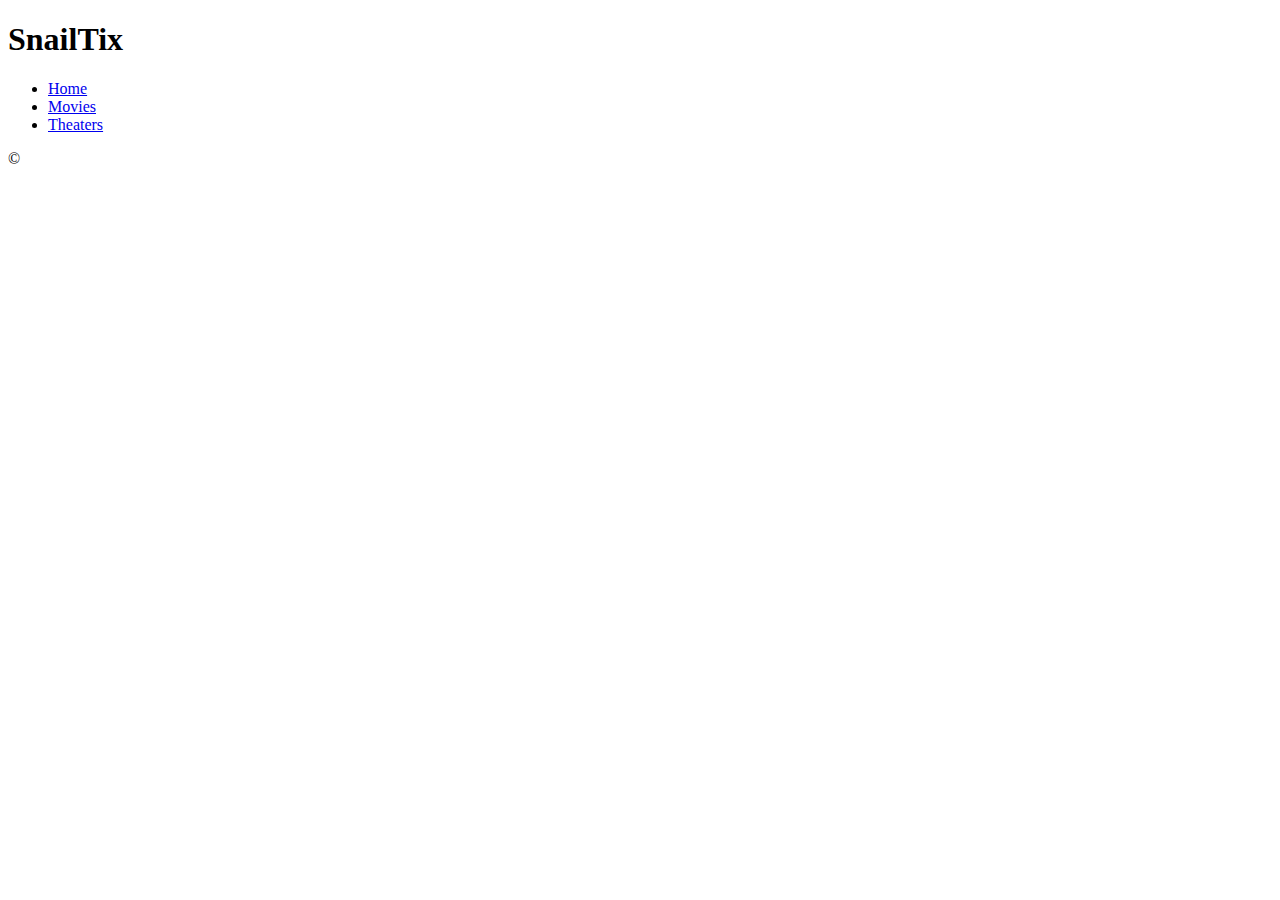
==== movies/index.html @ 8601f309 "Add a movies and a theaters webpages" ====
<!DOCTYPE html>
<html class="no-js" id="home" lang="en">
  <head>
    <title>Movies</title>
    <meta charset="utf-8" />
    <meta name="viewport"
      content="width=device-width,initial-scale=1.0,shrink-to-fit=no" />
      <link rel="stylesheet" href="screen.css" />
      <link rel="stylesheet" href="#//basehold.it/22" />
      <script src="js/modernizr.js"></script>
    </head>
    <body>
      <header id="header">
        <h1>SnailTix</h1>
        <nav id="navigation">
          <ul>
            <li><a href="../">Home</a></li>
            <li><a href="../movies/">Movies</a></li>
            <li><a href="../theaters/">Theaters</a></li>
          </ul>
        </nav>
      </header>
      <main id="main-content">
      </main>
      <footer id="footer">
        <p>&copy; </p>
      </footer>
      <script src="https://ajax.googleapis.com/ajax/libs/jquery/3.2.1/jquery.min.js"></script>
      <script src="js/site.js"></script>
    </body>
</html>
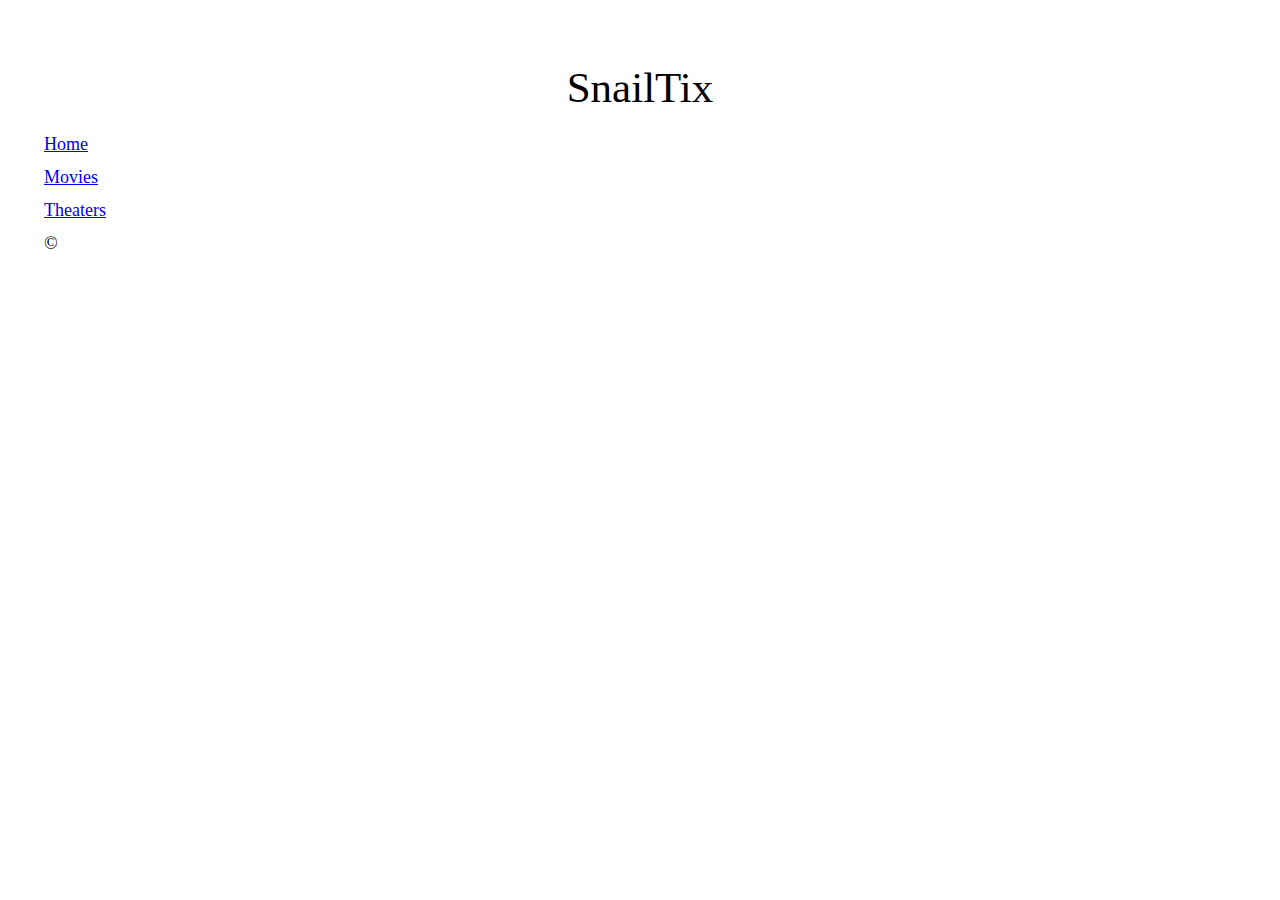
==== commit 426b6301: "Fix navigation to access js file from all folders" ====
--- a/movies/index.html
+++ b/movies/index.html
@@ -5,9 +5,9 @@
     <meta charset="utf-8" />
     <meta name="viewport"
       content="width=device-width,initial-scale=1.0,shrink-to-fit=no" />
-      <link rel="stylesheet" href="screen.css" />
+      <link rel="stylesheet" href="../screen.css" />
       <link rel="stylesheet" href="#//basehold.it/22" />
-      <script src="js/modernizr.js"></script>
+      <script src="../js/modernizr.js"></script>
     </head>
     <body>
       <header id="header">
--- a/screen.css
+++ b/screen.css
@@ -0,0 +1,210 @@
+/* http://meyerweb.com/eric/tools/css/reset/
+   v2.0 | 20110126
+   License: none (public domain)
+*/
+/* stylelint-disable */
+/* Keep reset CSS to one minified line */
+a,abbr,acronym,address,applet,article,aside,audio,b,big,blockquote,body,canvas,caption,center,cite,code,dd,del,details,dfn,div,dl,dt,em,embed,fieldset,figcaption,figure,footer,form,h1,h2,h3,h4,h5,h6,header,hgroup,html,i,iframe,img,ins,kbd,label,legend,li,mark,menu,nav,object,ol,output,p,pre,q,ruby,s,samp,section,small,span,strike,strong,sub,summary,sup,table,tbody,td,tfoot,th,thead,time,tr,tt,u,ul,var,video{margin:0;padding:0;border:0;font:inherit;vertical-align:baseline}article,aside,details,figcaption,figure,footer,header,hgroup,menu,nav,section{display:block}html,.reset{line-height:1}ol,ul{list-style:none}blockquote,q{quotes:none}blockquote:after,blockquote:before,q:after,q:before{content:'';content:none}table{border-collapse:collapse;border-spacing:0}
+/* stylelint-enable */
+
+/* Forms
+   ========================================================================== */
+
+/**
+ * 1. Change the font styles in all browsers (opinionated).
+ * 2. Remove the margin in Firefox and Safari.
+ */
+
+button,
+input,
+optgroup,
+select,
+textarea {
+  font-family: inherit; /* 1 */
+  font-size: inherit; /* 1 */
+  line-height: inherit; /* 1 */
+  margin: 0; /* 2 */
+}
+
+/**
+ * Show the overflow in IE.
+ * 1. Show the overflow in Edge.
+ */
+
+button,
+input { /* 1 */
+  overflow: visible;
+}
+
+/**
+ * Remove the inheritance of text transform in Edge, Firefox, and IE.
+ * 1. Remove the inheritance of text transform in Firefox.
+ */
+
+button,
+select { /* 1 */
+  text-transform: none;
+}
+
+/**
+ * 1. Prevent a WebKit bug where (2) destroys native `audio` and `video`
+ *    controls in Android 4.
+ * 2. Correct the inability to style clickable types in iOS and Safari.
+ */
+
+button,
+html [type="button"], /* 1 */
+[type="reset"],
+[type="submit"] {
+  -webkit-appearance: button; /* 2 */
+}
+
+/**
+ * Remove the inner border and padding in Firefox.
+ */
+
+button::-moz-focus-inner,
+[type="button"]::-moz-focus-inner,
+[type="reset"]::-moz-focus-inner,
+[type="submit"]::-moz-focus-inner {
+  border-style: none;
+  padding: 0;
+}
+
+/**
+ * Restore the focus styles unset by the previous rule.
+ */
+
+button:-moz-focusring,
+[type="button"]:-moz-focusring,
+[type="reset"]:-moz-focusring,
+[type="submit"]:-moz-focusring {
+  outline: 1px dotted ButtonText;
+}
+
+/**
+ * Correct the padding in Firefox.
+ */
+
+fieldset {
+  padding: 0.35em 0.75em 0.625em;
+}
+
+/**
+ * 1. Correct the text wrapping in Edge and IE.
+ * 2. Correct the color inheritance from `fieldset` elements in IE.
+ * 3. Remove the padding so developers are not caught out when they zero out
+ *    `fieldset` elements in all browsers.
+ */
+
+legend {
+  box-sizing: border-box; /* 1 */
+  color: inherit; /* 2 */
+  display: table; /* 1 */
+  max-width: 100%; /* 1 */
+  padding: 0; /* 3 */
+  white-space: normal; /* 1 */
+}
+
+/**
+ * 1. Add the correct display in IE 9-.
+ * 2. Add the correct vertical alignment in Chrome, Firefox, and Opera.
+ */
+
+progress {
+  display: inline-block; /* 1 */
+  vertical-align: baseline; /* 2 */
+}
+
+/**
+ * Remove the default vertical scrollbar in IE.
+ */
+
+textarea {
+  overflow: auto;
+}
+
+/**
+ * 1. Add the correct box sizing in IE 10-.
+ * 2. Remove the padding in IE 10-.
+ */
+
+[type="checkbox"],
+[type="radio"] {
+  box-sizing: border-box; /* 1 */
+  padding: 0; /* 2 */
+}
+
+/**
+ * Correct the cursor style of increment and decrement buttons in Chrome.
+ */
+
+[type="number"]::-webkit-inner-spin-button,
+[type="number"]::-webkit-outer-spin-button {
+  height: auto;
+}
+
+/**
+ * 1. Correct the odd appearance in Chrome and Safari.
+ * 2. Correct the outline style in Safari.
+ */
+
+[type="search"] {
+  -webkit-appearance: textfield; /* 1 */
+  outline-offset: -2px; /* 2 */
+}
+
+/**
+ * Remove the inner padding and cancel buttons in Chrome and Safari on macOS.
+ */
+
+[type="search"]::-webkit-search-cancel-button,
+[type="search"]::-webkit-search-decoration {
+  -webkit-appearance: none;
+}
+
+/**
+ * 1. Correct the inability to style clickable types in iOS and Safari.
+ * 2. Change font properties to `inherit` in Safari.
+ */
+
+::-webkit-file-upload-button {
+  -webkit-appearance: button; /* 1 */
+  font: inherit; /* 2 */
+}
+
+/* Begin site styles below */
+
+html {
+  font-size: 1.125em; /* 18 / 16 = 1.125 */
+  line-height: 1.222em; /* 22 / 18 = 1.2222222222 */
+  text-rendering: optimizeLegibility;
+
+}
+
+body {
+  padding-top: 3.667em; /* 66 / 18 = 3.667... */
+  padding-right: 2.44444444em; /* 44 / 18 = 2.44444444 */
+  padding-left: 2.44444444em; /* 44 / 18 = 2.44444444 */
+}
+
+h1,
+p {
+  padding-bottom: 1.222em; /* 22 / 18 = 1.2222222222 */
+}
+
+h1 {
+  font-size: 2.38889em; /* 42 / 18 = 2.38889 */
+  line-height: 1.032em; /* 44 / 42.635 = 1.032 */
+  padding-bottom: 0.516em; /* 22 / 42.635 = 0.516 */
+  text-align: center;
+}
+
+ol {
+  padding-bottom: 0.611em; /* 11 / 18 = 0.6111111 */
+  list-style-type: none;
+}
+
+li {
+  padding-bottom: 0.611em; /* 11 / 18 = 0.6111111 */
+}
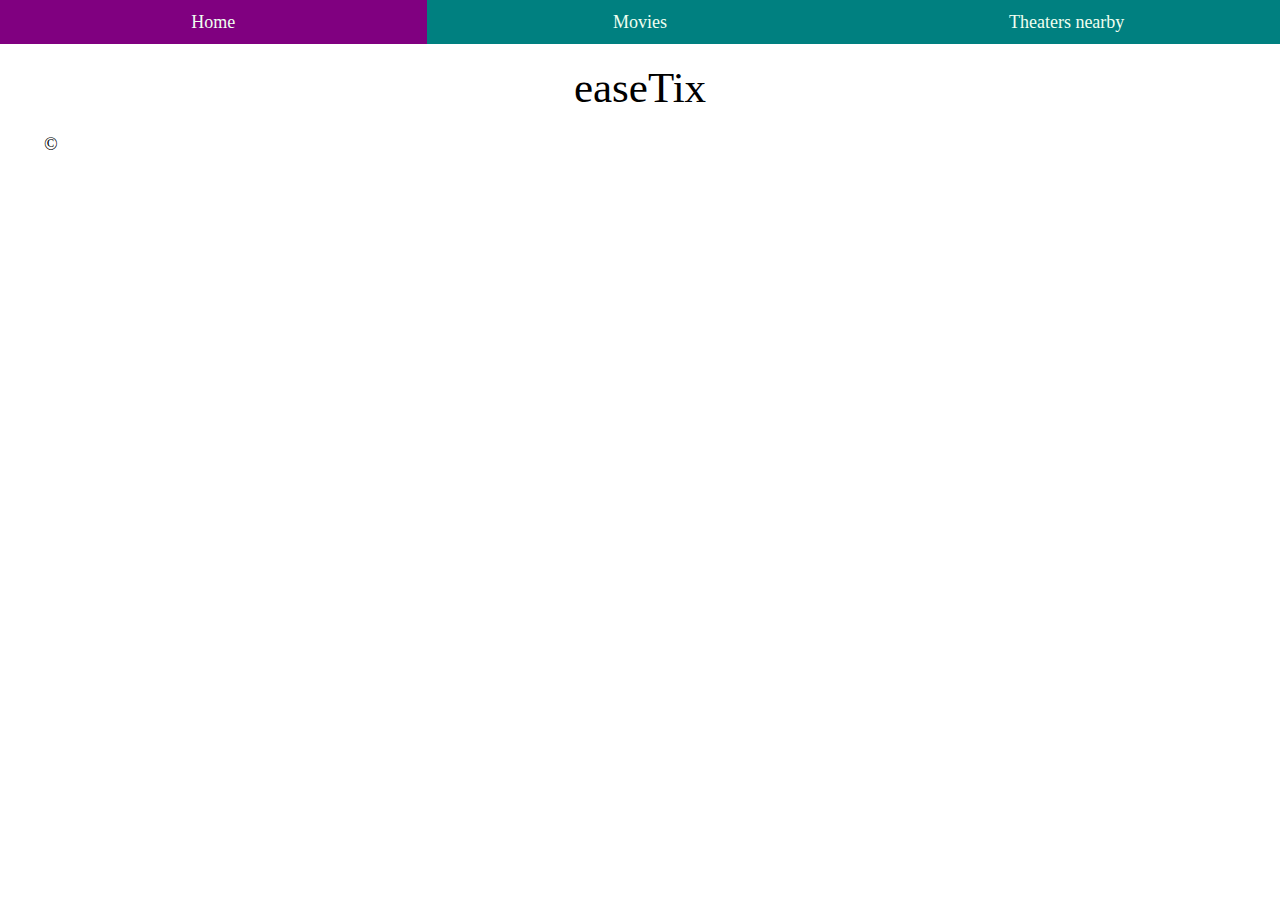
==== commit 8db2e479: "merge files" ====
--- a/movies/index.html
+++ b/movies/index.html
@@ -11,12 +11,12 @@
     </head>
     <body>
       <header id="header">
-        <h1>SnailTix</h1>
+        <h1>easeTix</h1>
         <nav id="navigation">
           <ul>
             <li><a href="../">Home</a></li>
             <li><a href="../movies/">Movies</a></li>
-            <li><a href="../theaters/">Theaters</a></li>
+            <li><a href="../theaters/">Theaters nearby</a></li>
           </ul>
         </nav>
       </header>
--- a/screen.css
+++ b/screen.css
@@ -208,3 +208,62 @@
 li {
   padding-bottom: 0.611em; /* 11 / 18 = 0.6111111 */
 }
+
+img {
+  display: block;
+  max-width: 50%;
+  padding-top: 0.611em; /* 11 / 18 = 0.6111111 */
+  padding-bottom: 0.611em; /* 11 / 18 = 0.6111111 */
+}
+
+
+#navigation {
+  position: absolute;
+  width: 100%;
+  top: 0;
+  left: 0;
+}
+
+#navigation li {
+  float: left;
+  width: 33.3333333333%;
+}
+
+#navigation a {
+  display: block;
+  width: 100%;
+  padding-top: 0.611em; /* 11 / 18 = 0.6111111 */
+  padding-bottom: 0.611em; /* 11 / 18 = 0.6111111 */
+  text-align: center;
+  text-decoration: none;
+  background-color: teal;
+  color: honeydew;
+
+}
+
+#navigation a:hover {
+  background-color: purple;
+}
+.js img {
+  cursor: pointer;
+}
+.js body {
+  padding-top: 3.667em; /* 66 / 18 = 3.667... */
+}
+.js body:after {
+  content: "expanded-nav";
+  display: none;
+}
+.js body.is-showing-expanded-nav {
+  padding-top: 30em; /* 286px / 18px = 15.88... */
+}
+.js #menu {
+  line-height: inherit;
+  padding-bottom: 0;
+}
+.js #navigation ul {
+  display: none;
+}
+.js #navigation ul.is-visible {
+  display: block;
+}
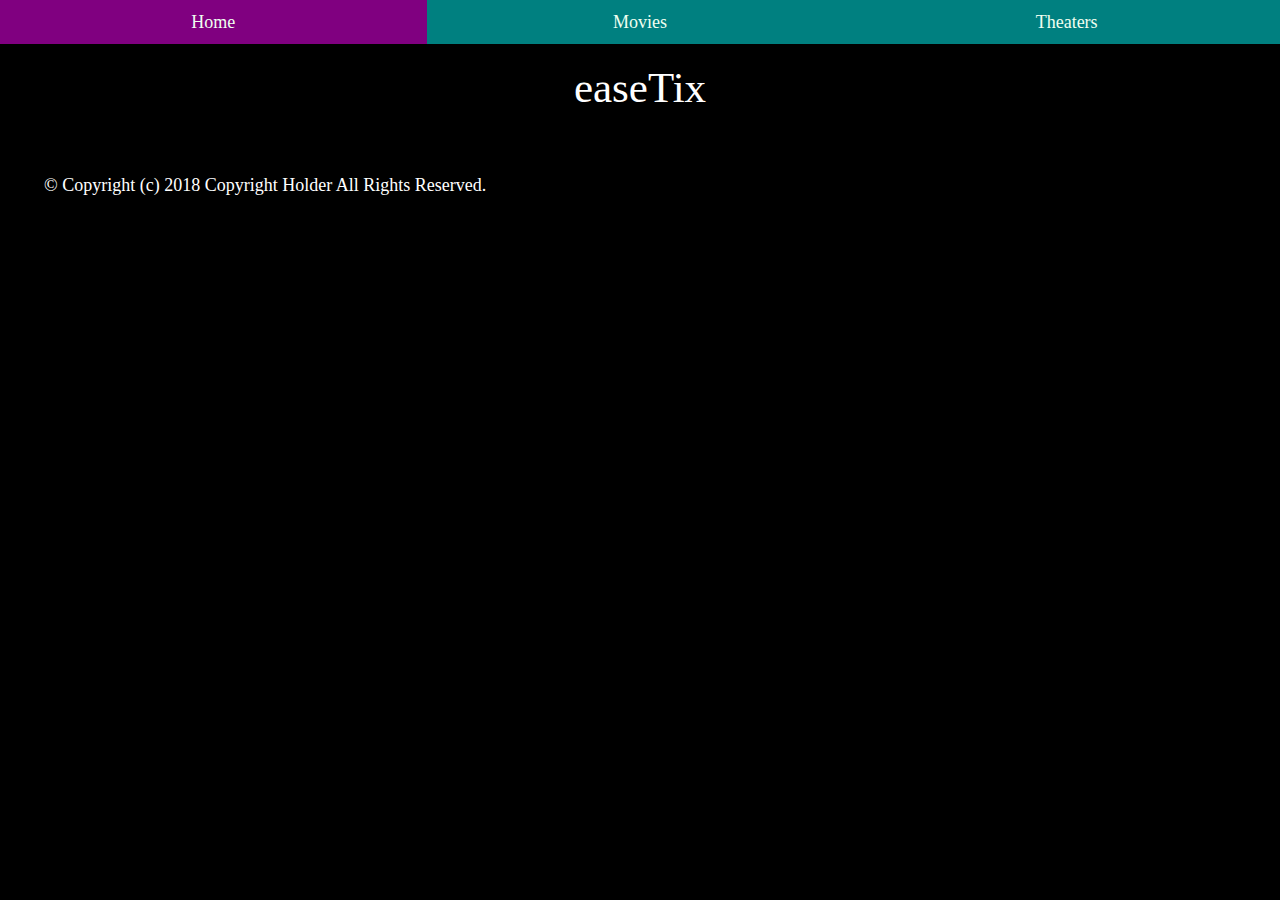
==== commit 85ebc822: "Make minor changes to all the files" ====
--- a/movies/index.html
+++ b/movies/index.html
@@ -16,16 +16,16 @@
           <ul>
             <li><a href="../">Home</a></li>
             <li><a href="../movies/">Movies</a></li>
-            <li><a href="../theaters/">Theaters nearby</a></li>
+            <li><a href="../theaters/">Theaters</a></li>
           </ul>
         </nav>
       </header>
       <main id="main-content">
       </main>
       <footer id="footer">
-        <p>&copy; </p>
+        <p>&copy; Copyright (c) 2018 Copyright Holder All Rights Reserved.</p>
       </footer>
       <script src="https://ajax.googleapis.com/ajax/libs/jquery/3.2.1/jquery.min.js"></script>
-      <script src="js/site.js"></script>
+      <script src="../js/site.js"></script>
     </body>
 </html>
--- a/screen.css
+++ b/screen.css
@@ -179,6 +179,8 @@
   font-size: 1.125em; /* 18 / 16 = 1.125 */
   line-height: 1.222em; /* 22 / 18 = 1.2222222222 */
   text-rendering: optimizeLegibility;
+  background-color: black;
+  color: white;
 
 }
 
@@ -216,7 +218,6 @@
   padding-bottom: 0.611em; /* 11 / 18 = 0.6111111 */
 }
 
-
 #navigation {
   position: absolute;
   width: 100%;
@@ -244,26 +245,37 @@
 #navigation a:hover {
   background-color: purple;
 }
-.js img {
+
+footer {
+  padding-top: 2.3157894737em;
+}
+
+/*.js img {
   cursor: pointer;
 }
+
 .js body {
-  padding-top: 3.667em; /* 66 / 18 = 3.667... */
-}
+  padding-top: 3.667em;
+}
+
 .js body:after {
   content: "expanded-nav";
   display: none;
 }
+
 .js body.is-showing-expanded-nav {
-  padding-top: 30em; /* 286px / 18px = 15.88... */
-}
+  padding-top: 30em;  286px / 18px = 15.88...
+}
+
 .js #menu {
   line-height: inherit;
   padding-bottom: 0;
 }
+
 .js #navigation ul {
   display: none;
 }
+
 .js #navigation ul.is-visible {
   display: block;
-}
+} */
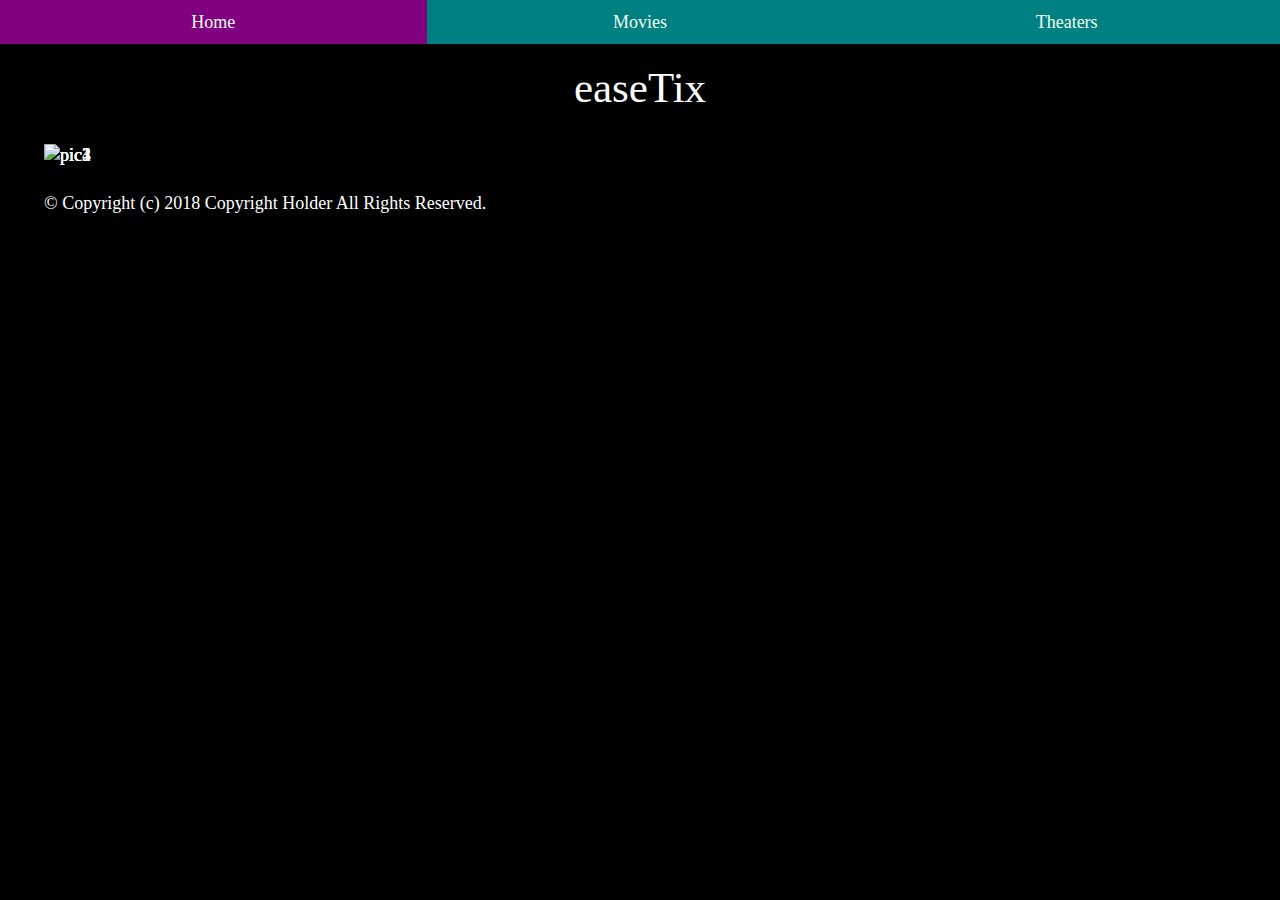
==== commit 2edb15bb: "Moved the movies poster to movies page" ====
--- a/movies/index.html
+++ b/movies/index.html
@@ -21,6 +21,14 @@
         </nav>
       </header>
       <main id="main-content">
+        <aside>
+          <figure id="slideshow">
+            <img class="slide" src="../images/06-legoninjago-posters-JAY_2764x4096_master.jpg" alt="pic1"/>
+            <img class="slide" src="../images/greatest showman juliste.jpg" alt="pic2"/>
+            <img class="slide" src="../images/Moonlight_poster.jpg" alt="pic3"/>
+            <img class="slide" src="../images/Spiderman-poster-7-large.jpg" alt="pic4"/>
+          </figure>
+        </aside>
       </main>
       <footer id="footer">
         <p>&copy; Copyright (c) 2018 Copyright Holder All Rights Reserved.</p>
--- a/screen.css
+++ b/screen.css
@@ -246,10 +246,91 @@
   background-color: purple;
 }
 
-footer {
-  padding-top: 2.3157894737em;
-}
-
+#footer {
+  padding-top: 5%;
+}
+
+#slideshow {
+  margin: auto;
+  position: relative;
+
+}
+
+.slide {
+  position: absolute;
+}
+
+label,
+input {
+  display: block;
+  font-size: inherit;
+  line-height: inherit;
+}
+
+label {
+  height: 1.222em; /* 22 / 18 = 1.222em */
+}
+
+input {
+  box-sizing: border-box;
+  border: 0;
+  line-height: 1;
+  padding: 0.722em 0; /* 13 / 18 = 0.722 */
+  height: 2.444em; /* 44 / 18 = 2.444 */
+  background: inherit;
+}
+
+input[type="submit"] {
+  cursor: pointer;
+  background: #CCC;
+  padding: 0.611em; /* 11 / 18 = 0.6111; (22 - 13) = 9 / 18 = 0.5 */
+  border-radius: 0.2em;
+  float: right;
+}
+
+#inputs li {
+  padding: 0.611em; /* 11 / 18 = 0.6111; (22 - 13) = 9 / 18 = 0.5 */
+  margin-bottom: 0.611em; /* 11 / 18 = 0.6111 */
+  border-radius: 0.2em;
+}
+#inputs .submit {
+  padding-right: 0;
+  background: inherit;
+}
+
+a,
+input {
+  color: #37ced0;
+}
+
+input::placeholder {
+  color: #37ced0;
+  opacity: 0.7;
+}
+
+input[type="submit"] {
+  background: #37ced0;
+  color: #222;
+}
+
+#inputs li {
+  /* border: 1px solid #444; */
+  background: #3F3F3F;
+}
+
+#inputs .submit {
+  border: 0;
+}
+
+label b {
+  color: red;
+}
+
+#submit:hover {
+  color: white;
+  background-color: purple;
+  cursor: pointer;
+}
 /*.js img {
   cursor: pointer;
 }
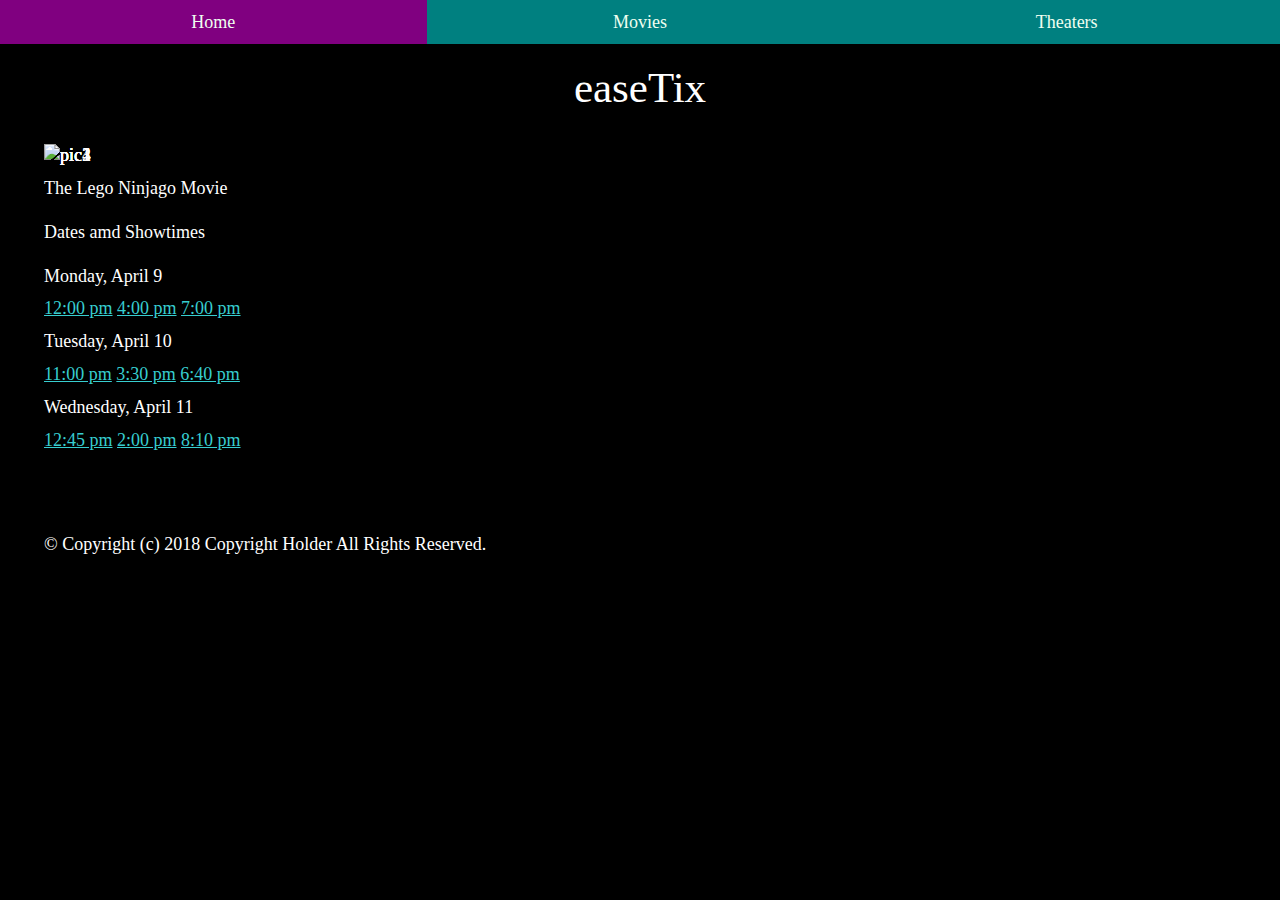
==== commit dd5b5e7b: "add showtimes for show 1 (the lego ninjago movie" ====
--- a/movies/index.html
+++ b/movies/index.html
@@ -1,5 +1,5 @@
 <!DOCTYPE html>
-<html class="no-js" id="home" lang="en">
+<html class="no-js" id="movies" lang="en">
   <head>
     <title>Movies</title>
     <meta charset="utf-8" />
@@ -25,10 +25,40 @@
           <figure id="slideshow">
             <img class="slide" src="../images/06-legoninjago-posters-JAY_2764x4096_master.jpg" alt="pic1"/>
             <img class="slide" src="../images/greatest showman juliste.jpg" alt="pic2"/>
-            <img class="slide" src="../images/Moonlight_poster.jpg" alt="pic3"/>
+            <img class="slide" src="../images/Moonlight_poster.jpeg" alt="pic3"/>
             <img class="slide" src="../images/Spiderman-poster-7-large.jpg" alt="pic4"/>
           </figure>
         </aside>
+        <article>
+          <section>
+          <figure id="show1">
+            <img class="slide1" src="../images/06-legoninjago-posters-JAY_2764x4096_master.jpg" alt="pic1"/>
+            <p>The Lego Ninjago Movie</p>
+          </figure>
+          <p>Dates amd Showtimes
+          </p>
+          <ol>
+            <li>Monday, April 9</li>
+              <ol>
+                <a href="#12:00pm">12:00 pm</a>
+                <a href="#4:00pm">4:00 pm</a>
+                <a href="#7:00pm">7:00 pm</a>
+              </ol>
+            <li>Tuesday, April 10</li>
+              <ol>
+                <a href="#11:00pm">11:00 pm</a>
+                <a href="#3:30pm">3:30 pm</a>
+                <a href="#6:40pm">6:40 pm</a>
+              </ol>
+              <li>Wednesday, April 11</li>
+                <ol>
+                  <a href="#12:45pm">12:45 pm</a>
+                  <a href="#2:00pm">2:00 pm</a>
+                  <a href="#8:10pm">8:10 pm</a>
+                </ol>
+            </ol>
+          </section>
+        </article>
       </main>
       <footer id="footer">
         <p>&copy; Copyright (c) 2018 Copyright Holder All Rights Reserved.</p>
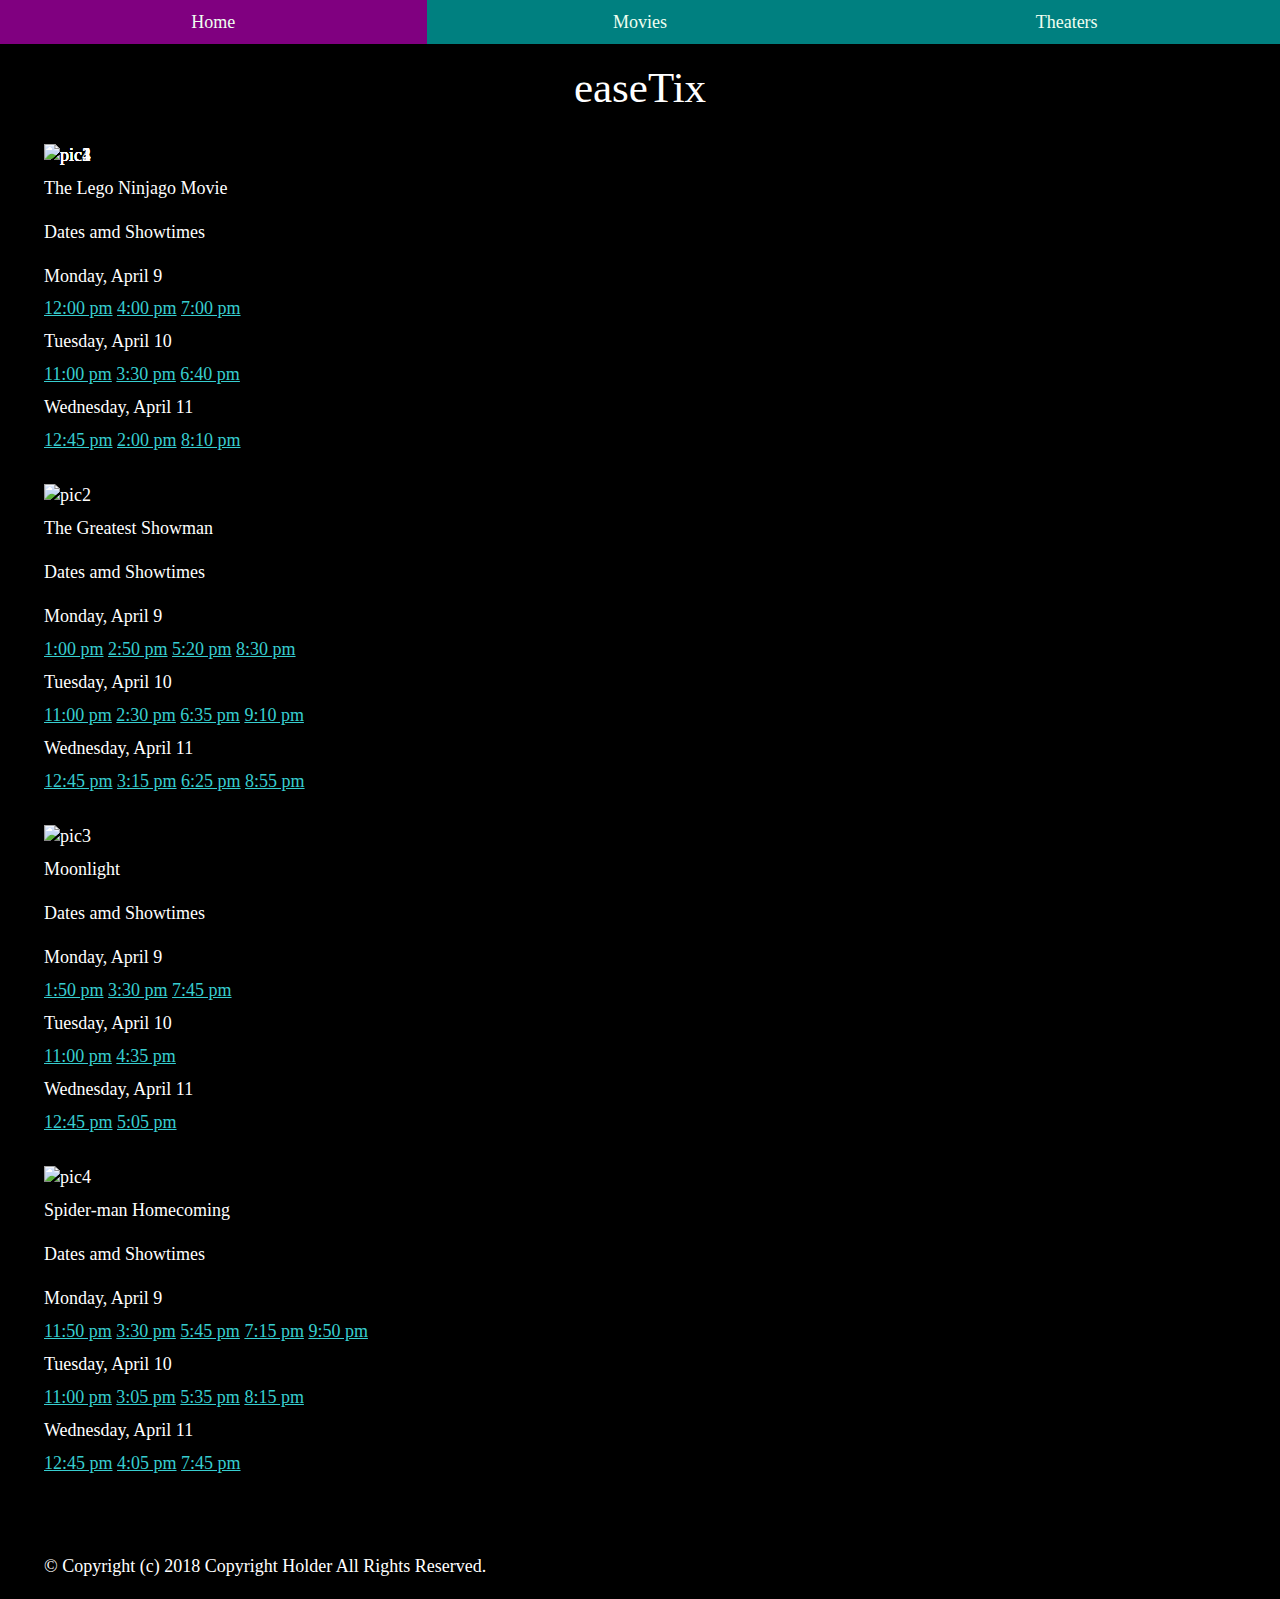
==== commit 6c360a2a: "add showtimes for other movies" ====
--- a/movies/index.html
+++ b/movies/index.html
@@ -24,7 +24,7 @@
         <aside>
           <figure id="slideshow">
             <img class="slide" src="../images/06-legoninjago-posters-JAY_2764x4096_master.jpg" alt="pic1"/>
-            <img class="slide" src="../images/greatest showman juliste.jpg" alt="pic2"/>
+            <img class="slide" src="../images/greatest_showman_juliste.jpg" alt="pic2"/>
             <img class="slide" src="../images/Moonlight_poster.jpeg" alt="pic3"/>
             <img class="slide" src="../images/Spiderman-poster-7-large.jpg" alt="pic4"/>
           </figure>
@@ -37,7 +37,7 @@
           </figure>
           <p>Dates amd Showtimes
           </p>
-          <ol>
+          <ol class="show1">
             <li>Monday, April 9</li>
               <ol>
                 <a href="#12:00pm">12:00 pm</a>
@@ -58,6 +58,94 @@
                 </ol>
             </ol>
           </section>
+          <section>
+          <figure id="show2">
+            <img class="slide2" src="../images/greatest_showman_juliste.jpg" alt="pic2"/>
+            <p>The Greatest Showman</p>
+          </figure>
+          <p>Dates amd Showtimes
+          </p>
+          <ol>
+            <li>Monday, April 9</li>
+              <ol>
+                <a href="#1:00pm">1:00 pm</a>
+                <a href="#2:50pm">2:50 pm</a>
+                <a href="#5:20pm">5:20 pm</a>
+                <a href="#8:30pm">8:30 pm</a>
+              </ol>
+            <li>Tuesday, April 10</li>
+              <ol>
+                <a href="#11:00pm">11:00 pm</a>
+                <a href="#2:30pm">2:30 pm</a>
+                <a href="#6:35pm">6:35 pm</a>
+                <a href="#9:10pm">9:10 pm</a>
+              </ol>
+              <li>Wednesday, April 11</li>
+                <ol>
+                  <a href="#12:45pm">12:45 pm</a>
+                  <a href="#3:15pm">3:15 pm</a>
+                  <a href="#6:25pm">6:25 pm</a>
+                  <a href="#8:55pm">8:55 pm</a>
+                </ol>
+            </ol>
+          </section>
+          <section>
+          <figure id="show3">
+            <img class="slide3" src="../images/Moonlight_poster.jpeg" alt="pic3"/>
+            <p>Moonlight</p>
+          </figure>
+          <p>Dates amd Showtimes
+          </p>
+          <ol>
+            <li>Monday, April 9</li>
+              <ol>
+                <a href="#1:50pm">1:50 pm</a>
+                <a href="#3:30pm">3:30 pm</a>
+                <a href="#7:45pm">7:45 pm</a>
+              </ol>
+            <li>Tuesday, April 10</li>
+              <ol>
+                <a href="#11:00pm">11:00 pm</a>
+                <a href="#4:35pm">4:35 pm</a>
+              </ol>
+              <li>Wednesday, April 11</li>
+                <ol>
+                  <a href="#12:45pm">12:45 pm</a>
+                  <a href="#5:05pm">5:05 pm</a>
+                </ol>
+            </ol>
+          </section>
+          <section>
+          <figure id="show4">
+            <img class="slide4" src="../images/Spiderman-poster-7-large.jpg" alt="pic4"/>
+            <p>Spider-man Homecoming</p>
+          </figure>
+          <p>Dates amd Showtimes
+          </p>
+          <ol>
+            <li>Monday, April 9</li>
+              <ol>
+                <a href="#11:50pm">11:50 pm</a>
+                <a href="#3:30pm">3:30 pm</a>
+                <a href="#5:45pm">5:45 pm</a>
+                <a href="#7:15pm">7:15 pm</a>
+                <a href="#9:50pm">9:50 pm</a>
+              </ol>
+            <li>Tuesday, April 10</li>
+              <ol>
+                <a href="#11:00pm">11:00 pm</a>
+                <a href="#3:05pm">3:05 pm</a>
+                <a href="#5:35pm">5:35 pm</a>
+                <a href="#8:15pm">8:15 pm</a>
+              </ol>
+              <li>Wednesday, April 11</li>
+                <ol>
+                  <a href="#12:45pm">12:45 pm</a>
+                  <a href="#4:05pm">4:05 pm</a>
+                  <a href="#7:45pm">7:45 pm</a>
+                </ol>
+            </ol>
+          </section>
         </article>
       </main>
       <footer id="footer">
